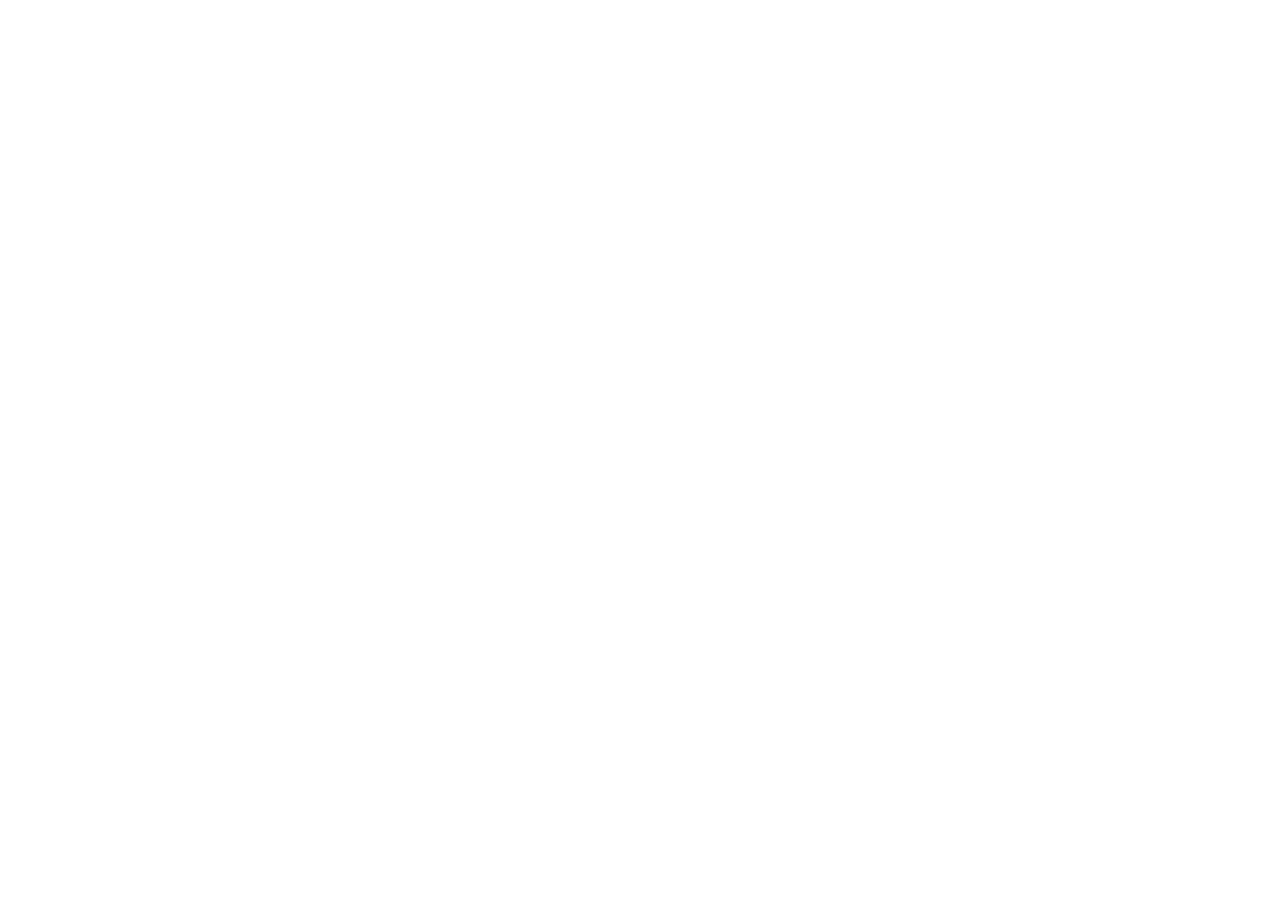
==== index.html @ 06ce8309 "Finished Adapted Tutorial" ====
<!DOCTYPE html>
<html lang="en">
    <head>
        <meta charset="utf-8">
        <meta name="viewport" content="width=device-width">
            <title></title>

        <!--put your external stylesheet links here-->
        <link rel="stylesheet" href="lib/leaflet/leaflet.css">
        <link rel="stylesheet" href="css/style.css">
        <!--[if IE<9]>
            <link rel="stylesheet" href="css/style.ie.css">
        <![endif]-->

         <!--you can also place internal styles here;
             place these within <style> tags-->
        
    </head>

    <body>
        <!--put your initial page content here-->
        <div id="mapid"></div>

        <!--you can also use this space for internal scripts;
        place these within <script> tags-->

        <!--put your external script links here-->
        <script type="text/javascript" src="lib/jquery-3.4.1.js"></script>
        <script type="text/javascript" src="lib/leaflet/leaflet.js"></script>
        <script type="text/javascript" src="js/adaptedTutorial.js"></script>
    </body>
</html>
---- css/style.css ----
#mapid {height: 700px;}
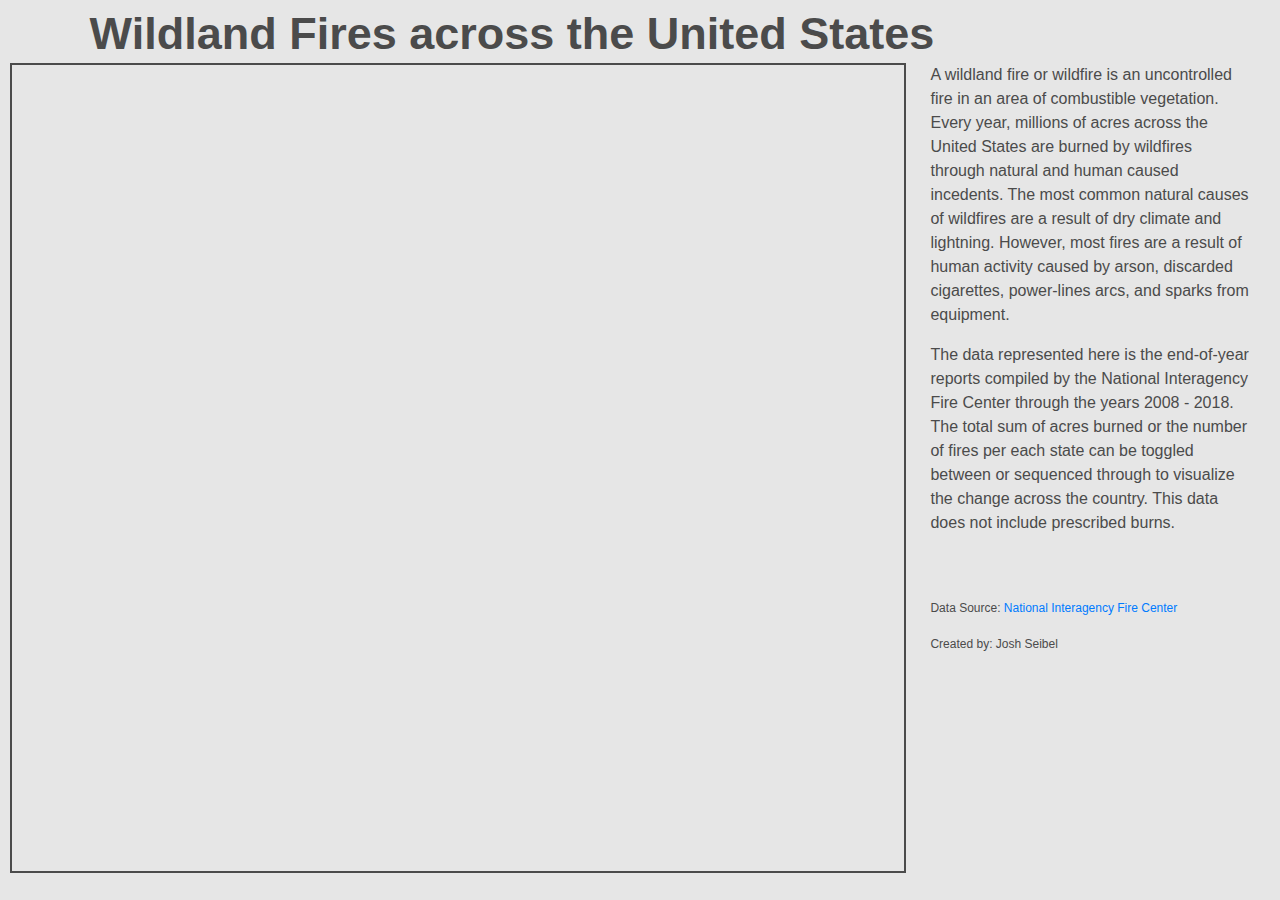
==== commit bc1bc769: "Added a mobile screen" ====
--- a/index.html
+++ b/index.html
@@ -6,11 +6,9 @@
             <title></title>
 
         <!--put your external stylesheet links here-->
+        <link rel="stylesheet" href="lib/bootstrap/css/bootstrap.min.css">
         <link rel="stylesheet" href="lib/leaflet/leaflet.css">
         <link rel="stylesheet" href="css/style.css">
-        <!--[if IE<9]>
-            <link rel="stylesheet" href="css/style.ie.css">
-        <![endif]-->
 
          <!--you can also place internal styles here;
              place these within <style> tags-->
@@ -18,15 +16,49 @@
     </head>
 
     <body>
+        <!-- Mobil Modal -->
+        <div class="modal fade" id="mobile-screen" tabindex="-1" role="dialog" aria-labelledby="mobile-screen" aria-hidden="true" data-backdrop="static">
+            <div class="modal-dialog modal-dialog-centered modal-lg" role="document">
+                <div class="modal-content" id="mobile-screen-content">
+                    <div class="modal-body">
+                        <h6 style="font-weight: bold;">Please use a laptop or desktop.</h6>
+                        <p>At this time, the Wildfires Across the US, is not built to be viewed on a mobile device.</p>
+                    </div>
+                </div>
+            </div>
+        </div>
+
         <!--put your initial page content here-->
+        <div id="title-panel">Wildland Fires across the United States</div>
         <div id="mapid"></div>
+        <div id="text-panel">
+            <p>
+                A wildland fire or wildfire is an uncontrolled fire in an area of combustible vegetation. 
+                Every year, millions of acres across the United States are burned by wildfires through natural and human caused incedents. 
+                The most common natural causes of wildfires are a result of dry climate and lightning. 
+                However, most fires are a result of human activity caused by arson, discarded cigarettes, power-lines arcs, and sparks from equipment.
+            </p>
+            <p>
+                The data represented here is the end-of-year reports compiled by the National Interagency Fire Center through the years 2008 - 2018.
+                The total sum of acres burned or the number of fires per each state can be toggled between or sequenced through to visualize the change across the country. 
+                This data does not include prescribed burns.
+            </p>
+            <br><br>
+            <p style="font-size: 12px">
+                Data Source: <a href="https://www.nifc.gov/fireInfo/fireInfo_statistics.html" target="_blank">National Interagency Fire Center</a>
+                <br><br>
+                Created by: Josh Seibel
+            </p>
+            
+        </div>
 
         <!--you can also use this space for internal scripts;
         place these within <script> tags-->
 
         <!--put your external script links here-->
         <script type="text/javascript" src="lib/jquery-3.4.1.js"></script>
+        <script type="text/javascript" src="lib/bootstrap/js/bootstrap.min.js"></script>
         <script type="text/javascript" src="lib/leaflet/leaflet.js"></script>
-        <script type="text/javascript" src="js/adaptedTutorial.js"></script>
+        <script type="text/javascript" src="js/main.js"></script>
     </body>
 </html>--- a/css/style.css
+++ b/css/style.css
@@ -1 +1,125 @@
-#mapid {height: 700px;}+body {
+    background-color: rgb(230, 230, 230);
+}
+
+#mapid {
+    height: 90vh;
+    width: 70%;
+    display: inline-block;
+    border: 2px solid rgb(75, 75, 75);
+    margin: 0 0 0 10px;
+}
+#text-panel {
+    width: 25%;
+    display: inline-block;
+    vertical-align: top;
+    text-align: left;
+    margin: 0 0 0 20px;
+    font-family: "Arial", sans-serif;
+    color: rgb(75, 75, 75);
+}
+
+#title-panel {
+    width: 80vw;
+    height: 7vh;
+    display: inline-block;
+    vertical-align: top;
+    text-align: center;
+    font-size: 5vh;
+    font-weight: bold;
+    font-family: "Arial", sans-serif;
+    color: rgb(75, 75, 75);
+}
+.range-slider {
+    width: 20vw;
+}
+.step {
+    width: 6vh;
+    height: 5vh;
+    margin-top: -2px;
+    border-radius: 6px;
+    border: none;
+    outline: none;
+    background-color: rgb(192, 192, 192);
+}
+.step img {
+	width: 70%;
+    height: auto;
+    margin-top: -10px;
+    outline: none;
+}
+#forward {
+    float: right;
+}
+#reverse {
+    float: left;
+}
+
+.leaflet-popup-content p {
+    margin: 0.2em 0;
+}
+.sequence-control-container {
+    width: 30vw;
+    height: 50px;
+    background-color: rgba(255,255,255,0.8);
+    border-radius: 10px;
+    padding: 10px;
+    line-height: 45px;
+    text-align: center;
+    border: solid gray 1px;
+}
+.legend-control-container {
+    width: auto;
+    height: auto;
+    background-color: rgba(255,255,255,0.8);
+    border-radius: 10px;
+    padding: 10px;
+    line-height: 5px;
+    text-align: center;
+    border: solid gray 1px;
+    font-family: "Arial", sans-serif;
+}
+.year-step {
+    font-size: 20px;
+}
+
+.leaflet-control-layers-toggle:after{ 
+    color:#000 ;
+}
+.leaflet-control-layers-toggle{ 
+    width:block;
+    background-position:3px 50% ;
+    padding:3px;
+    padding-left:36px;
+    text-decoration:none;
+    line-height:36px;
+}
+.data-control-container {
+    width: auto;
+    background-color: rgba(255,255,255,0.8);
+    border-radius: 10px;
+    padding: 10px;
+    border: solid gray 1px;
+}
+
+/* Modal that activates if user is on mobile device*/
+#mobile-screen {
+    background-color:#494949;
+}
+#mobile-screen-content {
+    background-color:#dadfe1;
+    text-align: center
+}
+
+@media screen and (max-width: 1150px) {
+    #text-panel {font-size: 2vh;}
+    .range-slider { width: 15vw;}
+}
+@media screen and (max-width: 1000px) {
+    #mapid {width: 95vw}
+    #text-panel {width: 90vw; margin-top: 10px;}
+    .step { width: 4vw; margin-top: -2px;}
+}
+@media screen and (max-width: 850px) {
+    #title-panel {width: 90vw; height: 8vh; font-size: 4vw}
+}